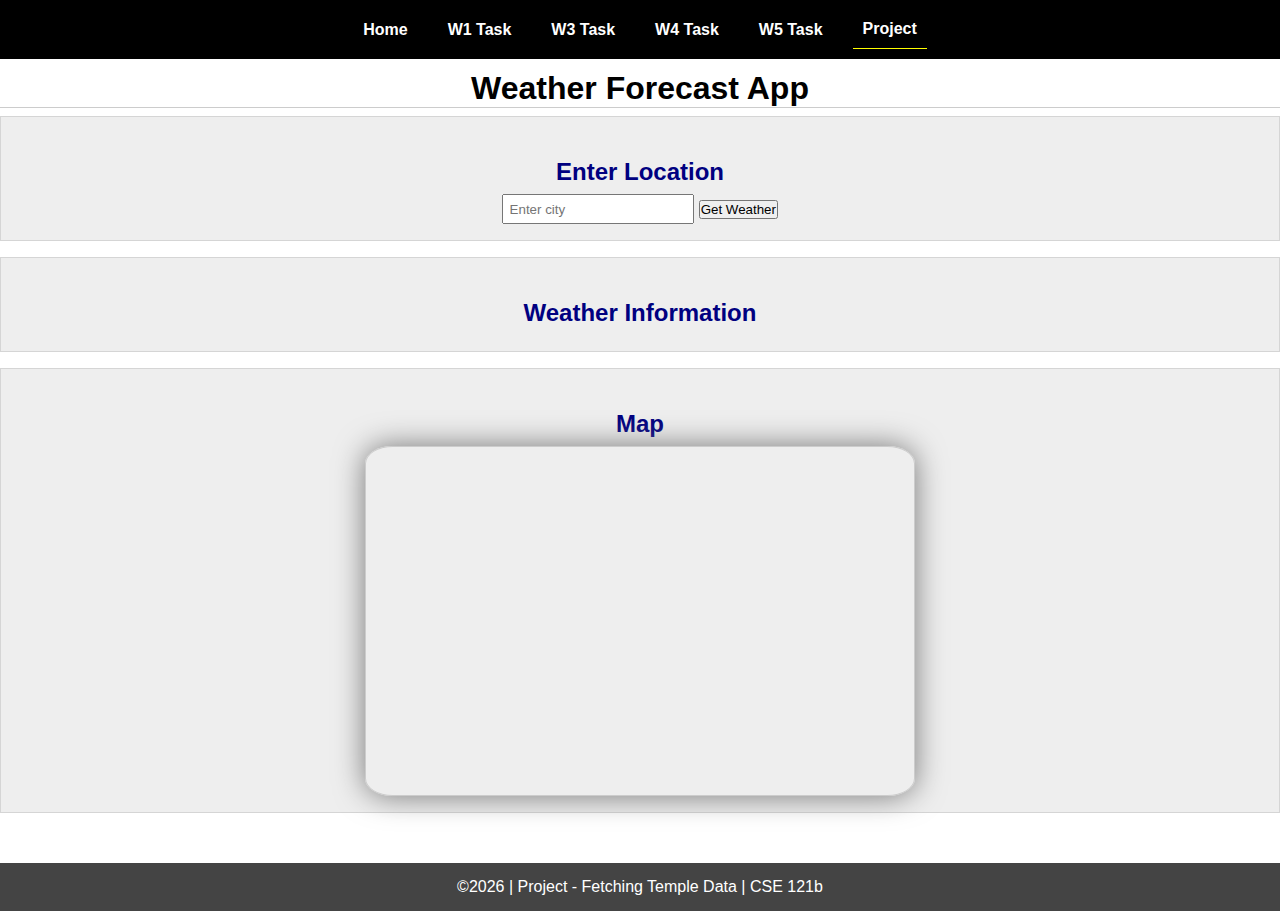
==== project.html @ fbc854f4 "Project" ====
<!DOCTYPE html>
<html lang="en">
<head>
    <meta charset="UTF-8">
    <meta name="viewport" content="width=device-width, initial-scale=1.0">
    <title>Weather Forecast</title>
    <script src="https://api.mapbox.com/mapbox-gl-js/v2.5.1/mapbox-gl.js"></script>

    <link rel="stylesheet" href="styles/main.css"
    >
 
</head>
<body>
    <nav>
        <ul id="menu">
          <li><a id="toggleMenu">&equiv;</a></li>
          <li><a href="index.html">Home</a></li>
          <li><a href="w01-task.html">W1 Task</a></li>
          <li><a href="w03-task.html">W3 Task</a></li>
          <li><a href="w04-task.html">W4 Task</a></li>
          <li><a href="w05-task.html">W5 Task</a></li>
          <li><a href="project.html"class="active">Project</a></li>
        </ul>
      </nav>
    <header>
        <h1>Weather Forecast App</h1>
    </header>
    <main>
        <section>
            <h2>Enter Location</h2>
            <div>
                <input type="text" id="locationInput" placeholder="Enter city">
                <button id="submitBtn">Get Weather</button>
            </div>
        </section>
        <section>
            <h2>Weather Information</h2>
            <div id="weatherInfo">
                   
            </div>
        </section>
        <section>
            <h2>Map</h2>
            <div id="map">
                
            </div>
        </section>
    </main>
    <script src="scripts/project.js"></script>
    <footer>
        &copy;<span id="year"></span> | Project - Fetching Temple Data | CSE 121b
      </footer>
      <script src="scripts/main.js"></script>
      <script>
        document.getElementById("year").innerHTML = new Date().getFullYear();
      </script>
          
</body>
</html>
---- styles/main.css ----
/* Universal Selector */
* {
    margin: 0;
    padding: 0;
    box-sizing: border-box;
}

/* HTML Selectors */
body {
    font-family: 'Roboto', Helvetica, sans-serif;
}
#map{
    width: 550px;
    height: 350px;
    border-radius: 5%;
    border: 1px solid #ccc;
    box-shadow: 0 0 30px #777;
}
nav {
    background-color: black;
    width: 100%;
    position: fixed;
    top: 0;
}

nav ul {
    display: flex;
    flex-direction: column;
    align-items: center;
    max-width: -moz-fit-content;
    max-width: fit-content;
    margin: 0 auto;
}

nav ul li {
    flex: 1 1 auto;
}

nav ul li:first-child {
    display: block;
    font-size: 2rem;
}

nav ul li:first-child a {
    padding: 1px 10px;
}

nav ul li {
    display: none;
    list-style: none;
    margin: 10px;
}

nav ul li a {
    display: block;
    padding: 10px;
    text-decoration: none;
    font-weight: 600;
    color: white;
    text-align: center;
    font-family: 'Arial Narrow', Arial, sans-serif;
}

nav ul li a:hover {
    background-color: #efefef;
    color: black;
}

h1,
h2 {
    text-align: center;
    margin: 1rem 0 .5rem;
}

h1 {
    border-bottom: 1px solid #ccc;
}

#gridly h1 {
    margin-top: 80px;
}

h2 {
    font-size: 1.5rem;
    color: navy;
    text-align: center;
    margin-top: 25px;
}

h3 {
    font-size: 1.3rem;
    margin-bottom: 1rem;
}

header {
    margin-top: 70px;
}

picture {
    margin: 0 auto;
}

picture img {
    width: 240px;
    height: auto;
    border-radius: 5%;
    border: 1px solid #ccc;
    box-shadow: 0 0 30px #777;
}

section {
    display: flex;
    flex-direction: column;
    align-items: center;
    margin: 0 auto 1rem;
    border: 1px solid rgba(0, 0, 0, .1);
    padding: 1rem;
    background-color: #eee;
}

article {
    margin-bottom: 1rem;
}

article div {
    margin-bottom: .5rem;
    text-align: right;
}

label {
    padding: .35rem;
}

input {
    padding: .35rem;
}

input[type="button"] {
    padding: .5rem;
    background-color: #444;
    color: white;
    border: none;
    border-radius: 5px;
    cursor: pointer;
    width: 100%
}

input[type="checkbox"] {
    width: 25px;
    height: 25px;
}

dt {
    font-weight: 700;
}

dt::before {
    content: "🏘️ ";
}

dd {
    margin: 0 0 .5rem 2rem;
    font-size: smaller;
}

footer {
    background-color: #444;
    color: white;
    padding: 15px;
    text-align: center;
    width: 100%;
    margin-top: 50px;
    bottom: 0;
}

/* Class Selectors */
.active {
    border-bottom: 1px solid yellow;
}

.open li {
    display: block;
}

.block {
    display: block;
}

.larger {
    font-size: larger;
    color: red;
}

.right {
    width: 100%;
    text-align: right;
}

.middle {
    display: flex;
    align-items: center;
    justify-content: right;
    gap: 1rem;
}

/* ID Selectors */

#home {
    margin-top: 125px;
    display: grid;
    grid-template-columns: 1fr;
    grid-gap: 20px;
    align-items: center;
    justify-content: center;
}


#section1 {
    background-color: rgb(225, 250, 225, .5);
}

#section2 {
    background-color: rgba(200, 200, 250, 0.5);

}

#section2 div {
    margin-bottom: 1rem;
}

#section3 {
    background-color: rgb(250, 225, 250, .5);
}

#sortBy {
    appearance: none;
    display: flex;
    padding: .5rem;
    background-color: #eee;
    color: #444;
    font-weight: 700;
    margin: 1rem auto;
    width: 200px;
    border: 1px solid rgba(0, 0, 0, .2);
    text-align: center;
}

#sortBy option:disabled {
    font-style: italic;
    padding: 1rem;
    background-color: #111;
    color: #eee;
}

#temples {
    display: grid;
    grid-template-columns: repeat(auto-fit, minmax(320px, 1fr));
    grid-gap: .5rem;
    align-items: center;
    margin-bottom: 3rem;
}

#temples article {
    height: 250px;
    margin: .5rem;
    border: 1px solid rgba(0, 0, 0, .1);
    padding: 1rem;
    background-color: #eee;
    display: flex;
    flex-direction: column;
    align-items: center;
    justify-content: center;
}

#temples h4 {
    color: navy;
    font-size: smaller;
}


#temples img {
    width: 250px;
    height: auto;
    box-shadow: 0 0 30px #777;
    margin: .5rem;
}

/* Media Queries */
@media only screen and (min-width: 32.5em) {
    nav ul {
        flex-direction: row;
    }

    nav ul li:first-child {
        display: none;
    }

    nav ul li {
        display: block;
    }

    section {
        min-width: 300px;
    }

    #home {
        margin: 100px auto 20px;
        grid-template-columns: 250px 1fr;
        max-width: -moz-fit-content;
        max-width: fit-content;
    }

    #task3 {
        display: grid;
        grid-template-columns: 1fr 1fr;
        grid-gap: 5px;
        margin: 0 auto;
        max-width: 950px;
    }

}
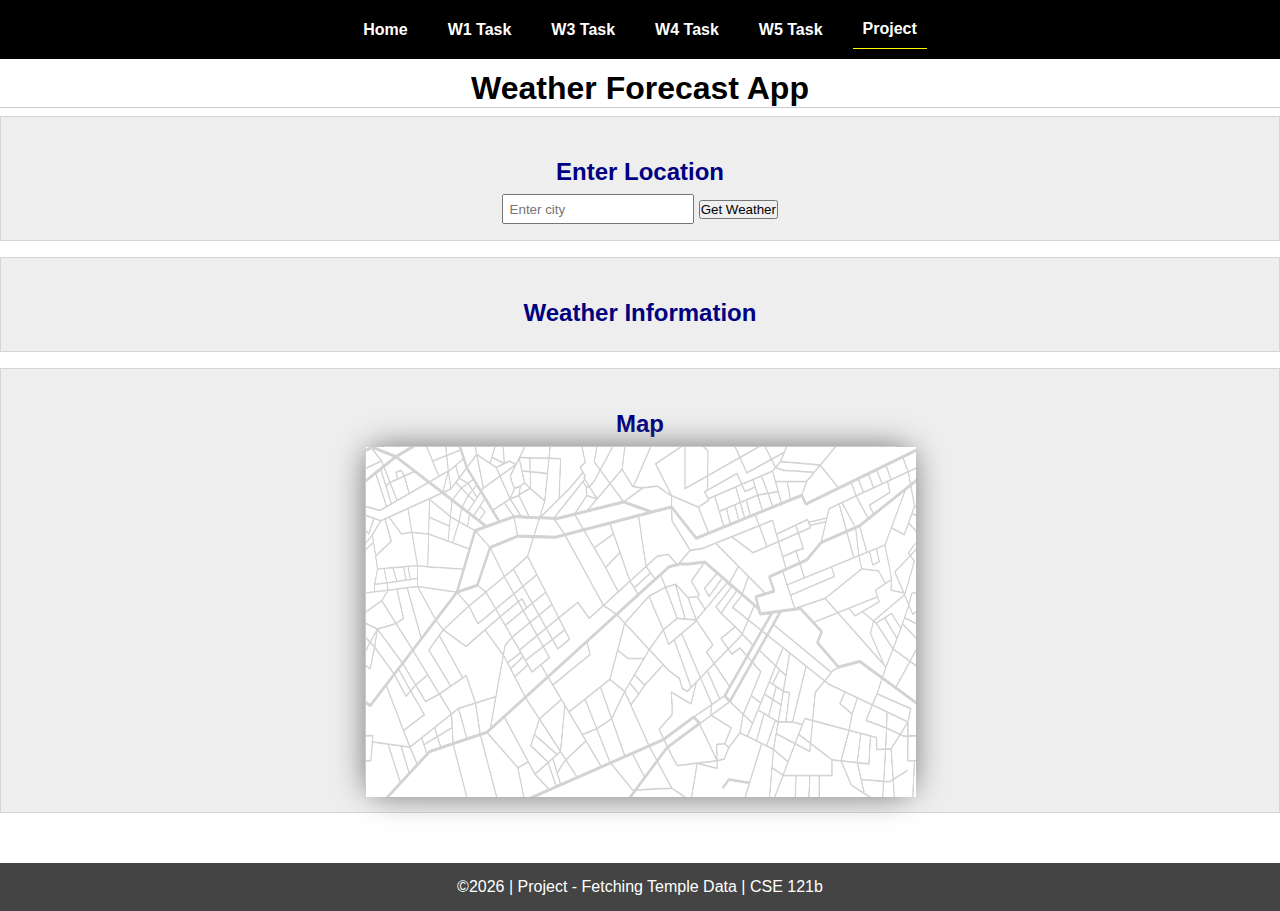
==== commit 08f03432: "Add map Placeholder" ====
--- a/project.html
+++ b/project.html
@@ -42,7 +42,7 @@
         <section>
             <h2>Map</h2>
             <div id="map">
-                
+                <img id="photo1" src="images/map-placeholder.png" alt="Placeholder Image">
             </div>
         </section>
     </main>
--- a/styles/main.css
+++ b/styles/main.css
@@ -162,7 +162,10 @@
     margin: 0 0 .5rem 2rem;
     font-size: smaller;
 }
-
+#photo1{
+    width: 550px;
+    height: 350px;
+}
 footer {
     background-color: #444;
     color: white;
